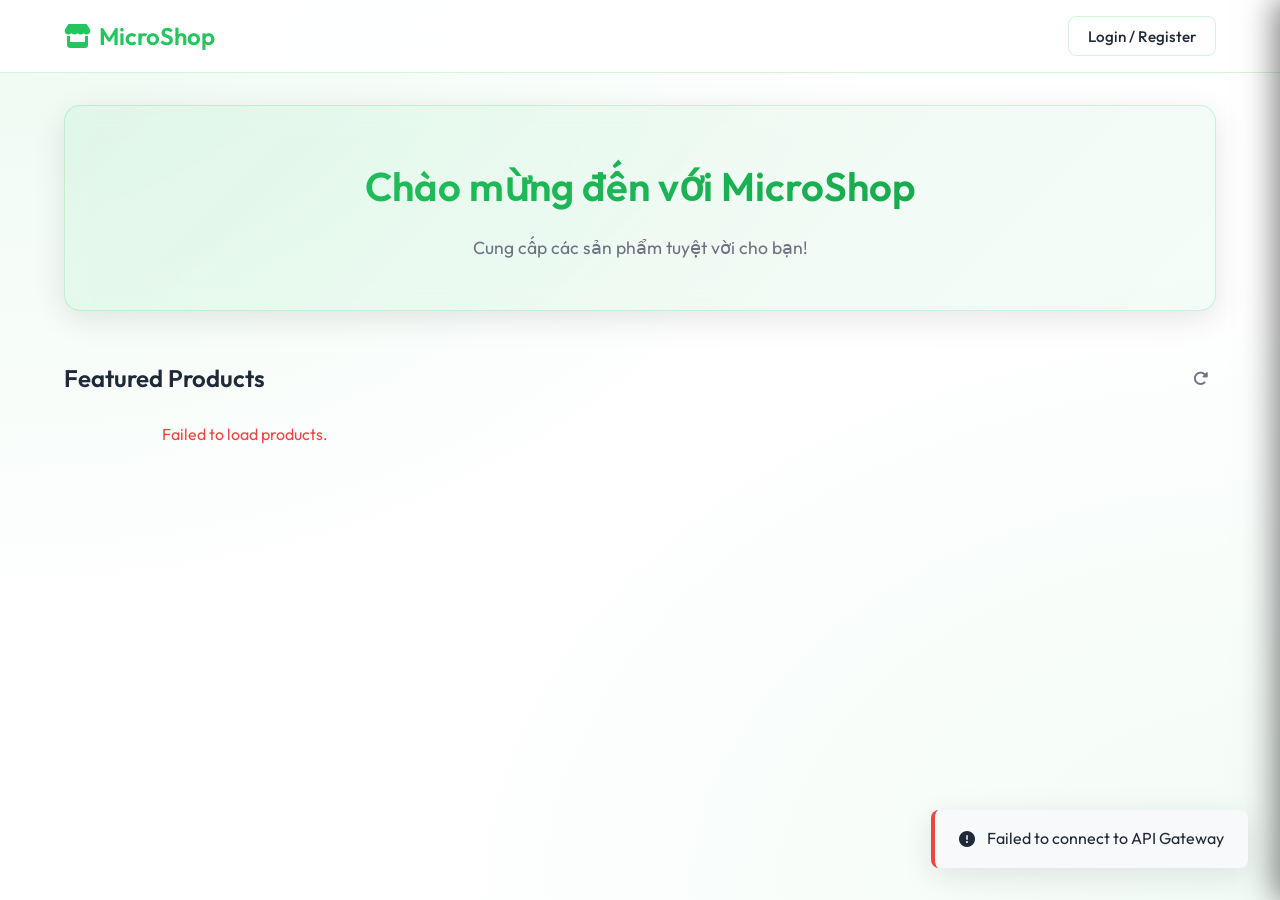
==== frontend/index.html @ bf2fa303 "first commit" ====
<!DOCTYPE html>
<html lang="en">
<head>
    <meta charset="UTF-8">
    <meta name="viewport" content="width=device-width, initial-scale=1.0">
    <title>MicroShop — E-Commerce Platform</title>
    <meta name="description" content="Discover premium products powered by a blazing-fast microservices architecture.">
    <link href="https://fonts.googleapis.com/css2?family=Outfit:wght@300;400;500;600;700&display=swap" rel="stylesheet">
    <link rel="stylesheet" href="https://cdnjs.cloudflare.com/ajax/libs/font-awesome/6.4.0/css/all.min.css">
    <link rel="stylesheet" href="style.css">
</head>
<body>
    <div id="toast-container"></div>

    <!-- Navbar -->
    <nav class="navbar glass">
        <div class="nav-content">
            <h1 class="logo"><i class="fa-solid fa-store"></i> MicroShop</h1>
            <div class="nav-links">
                <span id="user-greeting" style="display:none;">
                    Hello, <b id="username-display">User</b>
                </span>
                <button class="btn btn-ghost" id="btn-orders" onclick="showOrderHistory()" style="display:none;" title="Order History">
                    <i class="fa-solid fa-clock-rotate-left"></i> Orders
                </button>
                <button class="btn btn-ghost" id="btn-admin" onclick="window.location.href='admin.html'" style="display:none;" title="Admin Panel">
                    <i class="fa-solid fa-screwdriver-wrench"></i> Admin
                </button>
                <button class="btn btn-outline" id="btn-login" onclick="showModal('auth-modal')">Login / Register</button>
                <button class="btn btn-danger" id="btn-logout" onclick="logoutUser()" style="display:none;">
                    <i class="fa-solid fa-right-from-bracket"></i> Logout
                </button>
                <button class="btn btn-primary" id="btn-cart" onclick="toggleCart()" style="display:none;">
                    <i class="fa-solid fa-cart-shopping"></i> Cart <span id="cart-count" class="badge">0</span>
                </button>
            </div>
        </div>
    </nav>

    <main class="container">
        <!-- Hero Section -->
        <section class="hero glass-panel">
            <div class="hero-text">
                <h2>Chào mừng đến với MicroShop</h2>
                <p>Cung cấp các sản phẩm tuyệt vời cho bạn!</p>
            </div>
        </section>

        <!-- Products Section -->
        <section class="products-section">
            <div class="section-header">
                <h2>Featured Products</h2>
                <button class="btn btn-icon" onclick="fetchProducts()" title="Refresh"><i class="fa-solid fa-rotate-right"></i></button>
            </div>
            <div id="products-grid" class="products-grid">
                <div class="loading-spinner"></div>
            </div>
        </section>
    </main>

    <!-- Cart Sidebar -->
    <div id="cart-sidebar" class="cart-sidebar glass">
        <div class="cart-header">
            <h2>Your Cart</h2>
            <button class="btn-close" onclick="toggleCart()"><i class="fa-solid fa-xmark"></i></button>
        </div>
        <div id="cart-items" class="cart-items"></div>
        <div class="cart-footer">
            <div class="cart-total">
                <span>Total:</span>
                <span id="cart-total-price">$0.00</span>
            </div>
            <button class="btn btn-primary btn-block" onclick="placeOrder()">Checkout <i class="fa-solid fa-arrow-right"></i></button>
        </div>
    </div>
    <div id="cart-overlay" class="overlay" onclick="toggleCart()"></div>

    <!-- Auth Modal -->
    <div id="auth-modal" class="modal glass-panel">
        <div class="modal-content">
            <span class="btn-close" onclick="closeModal('auth-modal')"><i class="fa-solid fa-xmark"></i></span>

            <!-- Tabs -->
            <div class="auth-tabs">
                <button id="tab-login" class="auth-tab active" onclick="switchTab('login')">Login</button>
                <button id="tab-register" class="auth-tab" onclick="switchTab('register')">Register</button>
            </div>

            <!-- Login Form -->
            <div id="form-login">
                <p class="subtitle">Welcome back!</p>
                <form onsubmit="loginUser(event)">
                    <div class="form-group">
                        <label for="login-email">Email</label>
                        <input type="email" id="login-email" required placeholder="john@example.com">
                    </div>
                    <div class="form-group">
                        <label for="login-password">Password</label>
                        <input type="password" id="login-password" required placeholder="••••••••">
                    </div>
                    <button type="submit" id="btn-submit-login" class="btn btn-primary btn-block">
                        <i class="fa-solid fa-right-to-bracket"></i> Login
                    </button>
                </form>
                <p class="auth-hint">Admin: <b>admin@shop.com</b> / <b>admin123</b></p>
            </div>

            <!-- Register Form -->
            <div id="form-register" style="display:none;">
                <p class="subtitle">Join us to start shopping</p>
                <form onsubmit="registerUser(event)">
                    <div class="form-group">
                        <label for="reg-fullName">Full Name</label>
                        <input type="text" id="reg-fullName" required placeholder="John Doe">
                    </div>
                    <div class="form-group">
                        <label for="reg-email">Email</label>
                        <input type="email" id="reg-email" required placeholder="john@example.com">
                    </div>
                    <div class="form-group">
                        <label for="reg-password">Password</label>
                        <input type="password" id="reg-password" required placeholder="••••••••">
                    </div>
                    <button type="submit" id="btn-submit-register" class="btn btn-primary btn-block">
                        <i class="fa-solid fa-user-plus"></i> Register & Login
                    </button>
                </form>
            </div>
        </div>
    </div>

    <!-- Order History Modal -->
    <div id="orders-modal" class="modal glass-panel modal-wide">
        <div class="modal-content">
            <span class="btn-close" onclick="closeModal('orders-modal')"><i class="fa-solid fa-xmark"></i></span>
            <h2><i class="fa-solid fa-clock-rotate-left"></i> Order History</h2>
            <p class="subtitle">Your past orders</p>
            <div id="orders-list" class="orders-list">
                <div class="loading-spinner"></div>
            </div>
        </div>
    </div>

    <div id="modal-overlay" class="overlay" onclick="closeAllModals()"></div>

    <script src="app.js"></script>
</body>
</html>
---- frontend/style.css ----
:root {
    --bg-color: #ffffff;
    --bg-accent: #f8f9fa;
    --text-main: #1f2937;
    --text-muted: #6b7280;
    --primary: #22c55e;
    --primary-hover: #16a34a;
    --success: #10b981;
    --danger: #ef4444;
    --glass-bg: rgba(255, 255, 255, 0.9);
    --glass-border: rgba(34, 197, 94, 0.2);
    --shadow: 0 8px 32px 0 rgba(0, 0, 0, 0.1);
    --radius: 16px;
    --transition: all 0.3s cubic-bezier(0.4, 0, 0.2, 1);
}

* {
    box-sizing: border-box;
    margin: 0;
    padding: 0;
}

body {
    font-family: 'Outfit', sans-serif;
    background-color: var(--bg-color);
    background-image: 
        radial-gradient(at 0% 0%, rgba(34, 197, 94, 0.08) 0px, transparent 50%),
        radial-gradient(at 100% 100%, rgba(34, 197, 94, 0.06) 0px, transparent 50%);
    background-attachment: fixed;
    color: var(--text-main);
    line-height: 1.6;
    min-height: 100vh;
}

/* Typography */
h1, h2, h3 { font-weight: 600; }
a { text-decoration: none; color: inherit; }

/* Utilities */
.glass {
    background: var(--glass-bg);
    backdrop-filter: blur(12px);
    -webkit-backdrop-filter: blur(12px);
    border-bottom: 1px solid var(--glass-border);
}
.glass-panel {
    background: var(--glass-bg);
    backdrop-filter: blur(12px);
    -webkit-backdrop-filter: blur(12px);
    border: 1px solid var(--glass-border);
    border-radius: var(--radius);
    box-shadow: var(--shadow);
}
.hidden { display: none !important; }

/* Navbar */
.navbar {
    position: sticky;
    top: 0;
    z-index: 100;
    padding: 1rem 0;
}
.nav-content {
    max-width: 1200px;
    margin: 0 auto;
    padding: 0 1.5rem;
    display: flex;
    justify-content: space-between;
    align-items: center;
}
.logo {
    font-size: 1.5rem;
    color: var(--primary);
    display: flex;
    align-items: center;
    gap: 0.5rem;
}
.nav-links {
    display: flex;
    align-items: center;
    gap: 1.5rem;
}

/* Buttons */
.btn {
    font-family: 'Outfit', sans-serif;
    font-weight: 500;
    padding: 0.6rem 1.2rem;
    border-radius: 8px;
    border: none;
    cursor: pointer;
    transition: var(--transition);
    display: inline-flex;
    align-items: center;
    gap: 0.5rem;
    font-size: 0.95rem;
}
.btn:active { transform: scale(0.97); }
.btn-primary {
    background: var(--primary);
    color: white;
}
.btn-primary:hover {
    background: var(--primary-hover);
    box-shadow: 0 4px 12px rgba(34, 197, 94, 0.3);
}
.btn-outline {
    background: transparent;
    color: var(--text-main);
    border: 1px solid var(--glass-border);
}
.btn-outline:hover {
    background: rgba(255, 255, 255, 0.05);
}
.btn-block {
    width: 100%;
    justify-content: center;
    padding: 0.8rem;
}
.btn-icon {
    background: transparent;
    color: var(--text-muted);
    padding: 0.5rem;
}
.btn-icon:hover { color: var(--primary); }

.badge {
    background: var(--danger);
    color: white;
    font-size: 0.75rem;
    padding: 0.1rem 0.4rem;
    border-radius: 12px;
    font-weight: 600;
}

/* Layout */
.container {
    max-width: 1200px;
    margin: 2rem auto;
    padding: 0 1.5rem;
}

/* Hero */
.hero {
    padding: 3rem;
    text-align: center;
    margin-bottom: 3rem;
    background: linear-gradient(135deg, rgba(34, 197, 94, 0.08), rgba(34, 197, 94, 0.05));
}
.hero h2 {
    font-size: 2.5rem;
    margin-bottom: 1rem;
    background: linear-gradient(to right, #22c55e, #16a34a);
    -webkit-background-clip: text;
    -webkit-text-fill-color: transparent;
}
.hero p {
    color: var(--text-muted);
    font-size: 1.1rem;
}

/* Products Grid */
.section-header {
    display: flex;
    justify-content: space-between;
    align-items: center;
    margin-bottom: 1.5rem;
}
.products-grid {
    display: grid;
    grid-template-columns: repeat(auto-fill, minmax(280px, 1fr));
    gap: 2rem;
}

/* Product Card */
.product-card {
    background: var(--bg-accent);
    border: 1px solid var(--glass-border);
    border-radius: var(--radius);
    padding: 1.5rem;
    transition: var(--transition);
    display: flex;
    flex-direction: column;
    gap: 1rem;
}
.product-card:hover {
    transform: translateY(-5px);
    box-shadow: 0 10px 25px rgba(0,0,0,0.4);
    border-color: rgba(255,255,255,0.2);
}
.product-icon {
    font-size: 3rem;
    color: var(--primary);
    margin-bottom: 0.5rem;
    display: flex;
    justify-content: center;
    align-items: center;
    height: 120px;
    background: rgba(34, 197, 94, 0.08);
    border-radius: 12px;
}
.product-info h3 { font-size: 1.25rem; margin-bottom: 0.25rem; }
.product-info p { color: var(--text-muted); font-size: 0.9rem; margin-bottom: 1rem; }
.product-price { font-size: 1.5rem; font-weight: 700; color: var(--primary); }
.product-meta {
    display: flex;
    justify-content: space-between;
    align-items: center;
    margin-top: auto;
}
.stock { font-size: 0.85rem; color: var(--text-muted); }
.stock.low { color: var(--danger); }

/* Cart Sidebar */
.cart-sidebar {
    position: fixed;
    top: 0;
    right: -400px;
    width: 400px;
    max-width: 100vw;
    height: 100vh;
    background: var(--bg-accent);
    z-index: 1000;
    transition: right 0.4s cubic-bezier(0.16, 1, 0.3, 1);
    display: flex;
    flex-direction: column;
    box-shadow: -5px 0 30px rgba(0,0,0,0.5);
    border-left: 1px solid var(--glass-border);
}
.cart-sidebar.open { right: 0; }
.cart-header {
    padding: 1.5rem;
    border-bottom: 1px solid var(--glass-border);
    display: flex;
    justify-content: space-between;
    align-items: center;
}
.cart-items {
    flex: 1;
    overflow-y: auto;
    padding: 1.5rem;
    display: flex;
    flex-direction: column;
    gap: 1rem;
}
.cart-item {
    background: #f3f4f6;
    border: 1px solid #e5e7eb;
    border-radius: 12px;
    padding: 1rem;
    display: flex;
    justify-content: space-between;
    align-items: center;
}
.cart-item-info h4 { font-size: 1rem; }
.cart-item-info p { color: var(--primary); font-weight: 600; margin-top: 0.25rem; }
.cart-item-qty { color: var(--text-muted); font-size: 0.9rem; }
.cart-footer {
    padding: 1.5rem;
    border-top: 1px solid var(--glass-border);
    background: #f0fdf4;
}
.cart-total {
    display: flex;
    justify-content: space-between;
    font-size: 1.25rem;
    font-weight: 700;
    margin-bottom: 1rem;
}

/* Modals & Overlays */
.overlay {
    position: fixed;
    top: 0; left: 0; right: 0; bottom: 0;
    background: rgba(0, 0, 0, 0.3);
    backdrop-filter: blur(4px);
    z-index: 999;
    opacity: 0;
    pointer-events: none;
    transition: opacity 0.3s;
}
.overlay.open {
    opacity: 1;
    pointer-events: auto;
}
.modal {
    position: fixed;
    top: 50%;
    left: 50%;
    transform: translate(-50%, -50%) scale(0.9);
    width: 90%;
    max-width: 400px;
    z-index: 1000;
    opacity: 0;
    pointer-events: none;
    transition: var(--transition);
}
.modal.open {
    opacity: 1;
    pointer-events: auto;
    transform: translate(-50%, -50%) scale(1);
}
.modal-content {
    padding: 2rem;
    position: relative;
}
.btn-close {
    position: absolute;
    top: 1rem;
    right: 1rem;
    background: none;
    border: none;
    color: var(--text-muted);
    font-size: 1.2rem;
    cursor: pointer;
    transition: color 0.2s;
}
.btn-close:hover { color: white; }

/* Forms */
.form-group {
    margin-bottom: 1.5rem;
    text-align: left;
}
.form-group label {
    display: block;
    margin-bottom: 0.5rem;
    font-size: 0.9rem;
    color: var(--text-muted);
}
.form-group input, .form-group textarea {
    width: 100%;
    padding: 0.8rem 1rem;
    background: #f3f4f6;
    border: 1px solid #e5e7eb;
    border-radius: 8px;
    color: #1f2937;
    font-family: inherit;
    font-size: 1rem;
    transition: border-color 0.3s;
}
.form-group input:focus, .form-group textarea:focus {
    outline: none;
    border-color: var(--primary);
}

/* Toasts */
#toast-container {
    position: fixed;
    bottom: 2rem;
    right: 2rem;
    z-index: 9999;
    display: flex;
    flex-direction: column;
    gap: 0.5rem;
}
.toast {
    background: var(--bg-accent);
    color: #1f2937;
    padding: 1rem 1.5rem;
    border-radius: 8px;
    box-shadow: var(--shadow);
    border-left: 4px solid var(--primary);
    display: flex;
    align-items: center;
    gap: 0.75rem;
    transform: translateX(120%);
    transition: transform 0.3s cubic-bezier(0.175, 0.885, 0.32, 1.275);
}
.toast.show { transform: translateX(0); }
.toast.success { border-color: var(--success); }
.toast.error { border-color: var(--danger); }

/* Loaders */
.loading-spinner {
    width: 40px;
    height: 40px;
    border: 3px solid #e5e7eb;
    border-radius: 50%;
    border-top-color: var(--primary);
    animation: spin 1s ease-in-out infinite;
    margin: 2rem auto;
}
@keyframes spin { to { transform: rotate(360deg); } }

/* Extra CSS variables */
:root {
    --glass: rgba(255, 255, 255, 0.9);
    --surface: #f3f4f6;
    --text: #1f2937;
    --radius-xl: 20px;
}

/* Buttons — extra variants */
.btn-ghost {
    background: transparent;
    color: var(--text-muted);
    border: 1px solid transparent;
    font-family: 'Outfit', sans-serif;
    font-weight: 500;
    padding: 0.6rem 1rem;
    border-radius: 8px;
    cursor: pointer;
    transition: var(--transition);
    display: inline-flex;
    align-items: center;
    gap: 0.5rem;
    font-size: 0.9rem;
}
.btn-ghost:hover {
    color: var(--primary);
    background: rgba(34, 197, 94, 0.08);
}
.btn-danger {
    background: rgba(239,68,68,0.15);
    color: #ef4444;
    border: 1px solid rgba(239,68,68,0.25);
    font-family: 'Outfit', sans-serif;
    font-weight: 500;
    padding: 0.6rem 1.2rem;
    border-radius: 8px;
    cursor: pointer;
    transition: var(--transition);
    display: inline-flex;
    align-items: center;
    gap: 0.5rem;
    font-size: 0.9rem;
}
.btn-danger:hover {
    background: rgba(239,68,68,0.25);
    box-shadow: 0 4px 12px rgba(239,68,68,0.2);
}

/* Auth Modal Tabs */
.auth-tabs {
    display: flex;
    gap: 0;
    margin-bottom: 1.5rem;
    border-bottom: 1px solid var(--glass-border);
}
.auth-tab {
    flex: 1;
    background: transparent;
    border: none;
    color: var(--text-muted);
    font-family: 'Outfit', sans-serif;
    font-size: 0.95rem;
    font-weight: 500;
    padding: 0.75rem;
    cursor: pointer;
    transition: var(--transition);
    border-bottom: 2px solid transparent;
    margin-bottom: -1px;
}
.auth-tab.active {
    color: var(--primary);
    border-bottom-color: var(--primary);
}
.auth-tab:hover:not(.active) {
    color: var(--text-main);
}

/* Auth hint */
.auth-hint {
    text-align: center;
    font-size: 0.8rem;
    color: var(--text-muted);
    margin-top: 1rem;
}

/* Wide modal for order history */
.modal-wide {
    max-width: 620px;
}

/* Modal subtitle */
.subtitle {
    color: var(--text-muted);
    font-size: 0.9rem;
    margin-bottom: 1.5rem;
}

/* Orders List */
.orders-list {
    display: flex;
    flex-direction: column;
    gap: 1rem;
    max-height: 60vh;
    overflow-y: auto;
    padding-right: 0.25rem;
}
.order-card {
    background: #f3f4f6;
    border: 1px solid #e5e7eb;
    border-radius: 12px;
    overflow: hidden;
    transition: var(--transition);
}
.order-card:hover {
    border-color: rgba(99,102,241,0.3);
}
.order-card-header {
    display: flex;
    justify-content: space-between;
    align-items: center;
    padding: 0.9rem 1.2rem;
    background: rgba(34, 197, 94, 0.06);
    border-bottom: 1px solid var(--glass-border);
    flex-wrap: wrap;
    gap: 0.5rem;
}
.order-id {
    font-weight: 700;
    color: var(--primary);
    font-size: 0.95rem;
    margin-right: 0.75rem;
}
.order-date {
    font-size: 0.8rem;
    color: var(--text-muted);
}
.order-status {
    font-size: 0.78rem;
    font-weight: 600;
    padding: 0.2rem 0.6rem;
    border-radius: 99px;
    background: rgba(16,185,129,0.15);
    color: #10b981;
    margin-right: 0.75rem;
}
.order-total {
    font-size: 1rem;
    font-weight: 700;
    color: var(--primary);
}
.order-items-list {
    padding: 0.75rem 1.2rem;
    display: flex;
    flex-direction: column;
    gap: 0.4rem;
}
.order-item-row {
    display: flex;
    justify-content: space-between;
    align-items: center;
    font-size: 0.88rem;
    color: var(--text-muted);
    padding: 0.25rem 0;
}
.order-item-row i {
    color: var(--primary);
    margin-right: 0.4rem;
}
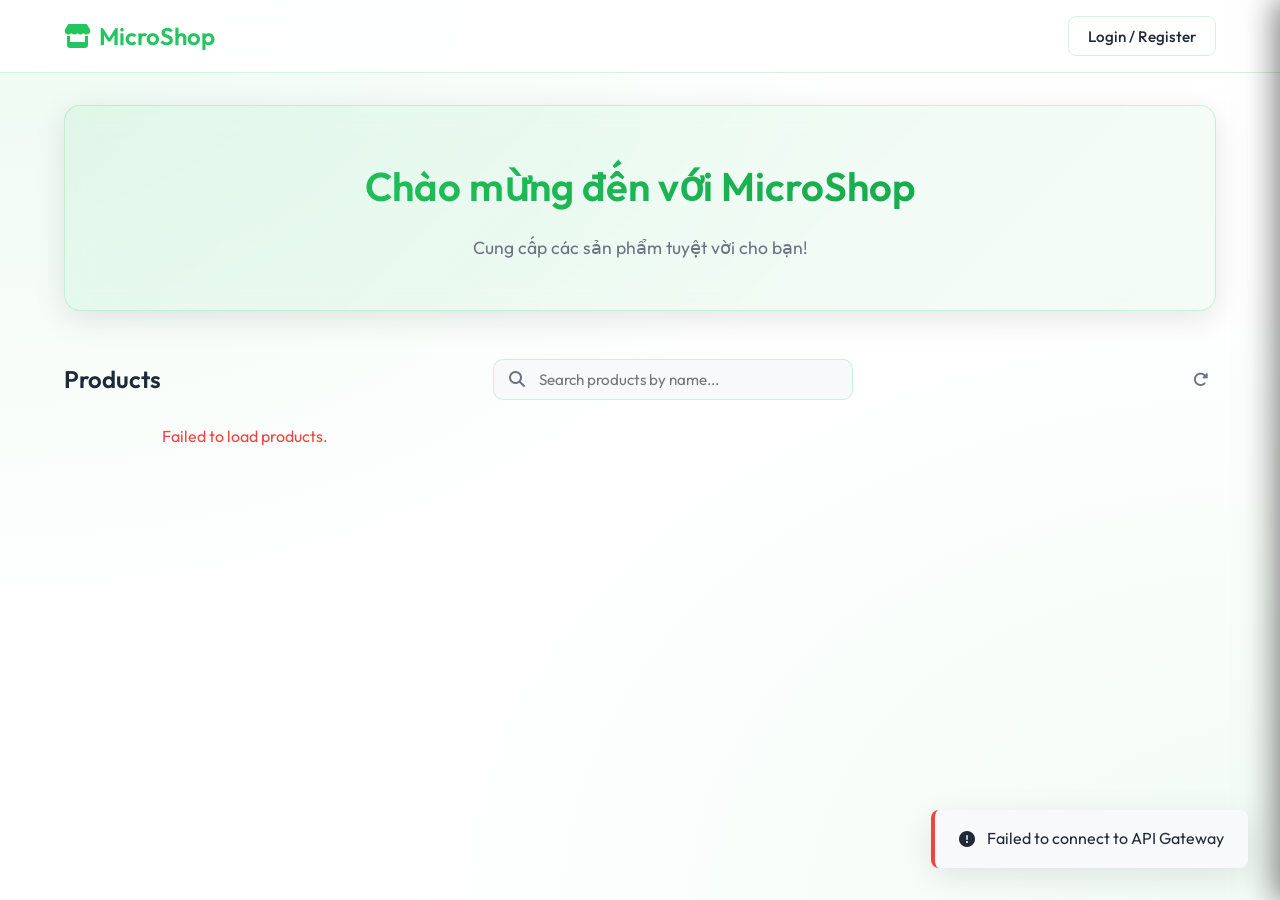
==== commit a4b64dbd: "update chức năng tìm kiếm sp" ====
--- a/frontend/index.html
+++ b/frontend/index.html
@@ -1,5 +1,6 @@
 <!DOCTYPE html>
 <html lang="en">
+
 <head>
     <meta charset="UTF-8">
     <meta name="viewport" content="width=device-width, initial-scale=1.0">
@@ -9,6 +10,7 @@
     <link rel="stylesheet" href="https://cdnjs.cloudflare.com/ajax/libs/font-awesome/6.4.0/css/all.min.css">
     <link rel="stylesheet" href="style.css">
 </head>
+
 <body>
     <div id="toast-container"></div>
 
@@ -20,13 +22,16 @@
                 <span id="user-greeting" style="display:none;">
                     Hello, <b id="username-display">User</b>
                 </span>
-                <button class="btn btn-ghost" id="btn-orders" onclick="showOrderHistory()" style="display:none;" title="Order History">
+                <button class="btn btn-ghost" id="btn-orders" onclick="showOrderHistory()" style="display:none;"
+                    title="Order History">
                     <i class="fa-solid fa-clock-rotate-left"></i> Orders
                 </button>
-                <button class="btn btn-ghost" id="btn-admin" onclick="window.location.href='admin.html'" style="display:none;" title="Admin Panel">
+                <button class="btn btn-ghost" id="btn-admin" onclick="window.location.href='admin.html'"
+                    style="display:none;" title="Admin Panel">
                     <i class="fa-solid fa-screwdriver-wrench"></i> Admin
                 </button>
-                <button class="btn btn-outline" id="btn-login" onclick="showModal('auth-modal')">Login / Register</button>
+                <button class="btn btn-outline" id="btn-login" onclick="showModal('auth-modal')">Login /
+                    Register</button>
                 <button class="btn btn-danger" id="btn-logout" onclick="logoutUser()" style="display:none;">
                     <i class="fa-solid fa-right-from-bracket"></i> Logout
                 </button>
@@ -49,8 +54,14 @@
         <!-- Products Section -->
         <section class="products-section">
             <div class="section-header">
-                <h2>Featured Products</h2>
-                <button class="btn btn-icon" onclick="fetchProducts()" title="Refresh"><i class="fa-solid fa-rotate-right"></i></button>
+                <h2>Products</h2>
+                <div class="search-container">
+                    <i class="fa-solid fa-magnifying-glass search-icon"></i>
+                    <input type="text" id="search-input" placeholder="Search products by name..."
+                        oninput="handleSearch(event)">
+                </div>
+                <button class="btn btn-icon" onclick="fetchProducts()" title="Refresh"><i
+                        class="fa-solid fa-rotate-right"></i></button>
             </div>
             <div id="products-grid" class="products-grid">
                 <div class="loading-spinner"></div>
@@ -70,7 +81,8 @@
                 <span>Total:</span>
                 <span id="cart-total-price">$0.00</span>
             </div>
-            <button class="btn btn-primary btn-block" onclick="placeOrder()">Checkout <i class="fa-solid fa-arrow-right"></i></button>
+            <button class="btn btn-primary btn-block" onclick="placeOrder()">Checkout <i
+                    class="fa-solid fa-arrow-right"></i></button>
         </div>
     </div>
     <div id="cart-overlay" class="overlay" onclick="toggleCart()"></div>
@@ -129,6 +141,33 @@
         </div>
     </div>
 
+    <!-- Product Detail Modal -->
+    <div id="product-detail-modal" class="modal glass-panel">
+        <div class="modal-content">
+            <span class="btn-close" onclick="closeModal('product-detail-modal')"><i
+                    class="fa-solid fa-xmark"></i></span>
+            <div id="product-detail-content">
+                <div class="product-icon"
+                    style="height: 140px; font-size: 4rem; display: flex; align-items: center; justify-content: center; background: rgba(34, 197, 94, 0.08); border-radius: 12px; margin-bottom: 1.5rem; color: var(--primary);">
+                    <i class="fa-solid fa-box-open" id="detail-product-icon"></i>
+                </div>
+                <h2 id="detail-product-name" style="margin-bottom: 0.5rem; font-size: 1.5rem;">Product Name</h2>
+                <p id="detail-product-desc" class="subtitle"
+                    style="margin-bottom: 1.5rem; line-height: 1.6; font-size: 0.95rem;">Product description...</p>
+                <div style="display: flex; justify-content: space-between; align-items: center; margin-bottom: 1.5rem;">
+                    <span id="detail-product-price"
+                        style="font-size: 1.6rem; font-weight: 700; color: var(--primary);">$0.00</span>
+                    <span id="detail-product-stock" class="badge-stock">Stock: 0</span>
+                </div>
+                <div id="detail-add-to-cart-container">
+                    <button id="btn-detail-add-to-cart" class="btn btn-primary btn-block">
+                        <i class="fa-solid fa-cart-plus"></i> Add to Cart
+                    </button>
+                </div>
+            </div>
+        </div>
+    </div>
+
     <!-- Order History Modal -->
     <div id="orders-modal" class="modal glass-panel modal-wide">
         <div class="modal-content">
@@ -145,4 +184,5 @@
 
     <script src="app.js"></script>
 </body>
-</html>
+
+</html>
--- a/frontend/style.css
+++ b/frontend/style.css
@@ -165,6 +165,38 @@
     justify-content: space-between;
     align-items: center;
     margin-bottom: 1.5rem;
+    gap: 1.5rem;
+}
+.search-container {
+    position: relative;
+    max-width: 360px;
+    width: 100%;
+}
+.search-container input {
+    width: 100%;
+    padding: 0.6rem 1.2rem 0.6rem 2.8rem;
+    background: var(--bg-accent);
+    border: 1px solid var(--glass-border);
+    border-radius: 10px;
+    color: var(--text-main);
+    font-family: inherit;
+    font-size: 0.95rem;
+    transition: var(--transition);
+}
+.search-container input:focus {
+    outline: none;
+    border-color: var(--primary);
+    background: var(--bg-color);
+    box-shadow: 0 4px 15px rgba(34, 197, 94, 0.15);
+}
+.search-container .search-icon {
+    position: absolute;
+    left: 1rem;
+    top: 50%;
+    transform: translateY(-50%);
+    color: var(--text-muted);
+    font-size: 1rem;
+    pointer-events: none;
 }
 .products-grid {
     display: grid;
@@ -552,3 +584,22 @@
     margin-right: 0.4rem;
 }
 
+/* Stock Badges */
+.badge-stock {
+    padding: 0.25rem 0.6rem;
+    border-radius: 99px;
+    font-size: 0.78rem;
+    font-weight: 600;
+    display: inline-flex;
+    align-items: center;
+}
+.badge-stock.ok {
+    background: rgba(16, 185, 129, 0.15);
+    color: #10b981;
+}
+.badge-stock.low {
+    background: rgba(239, 68, 68, 0.15);
+    color: #ef4444;
+}
+
+
